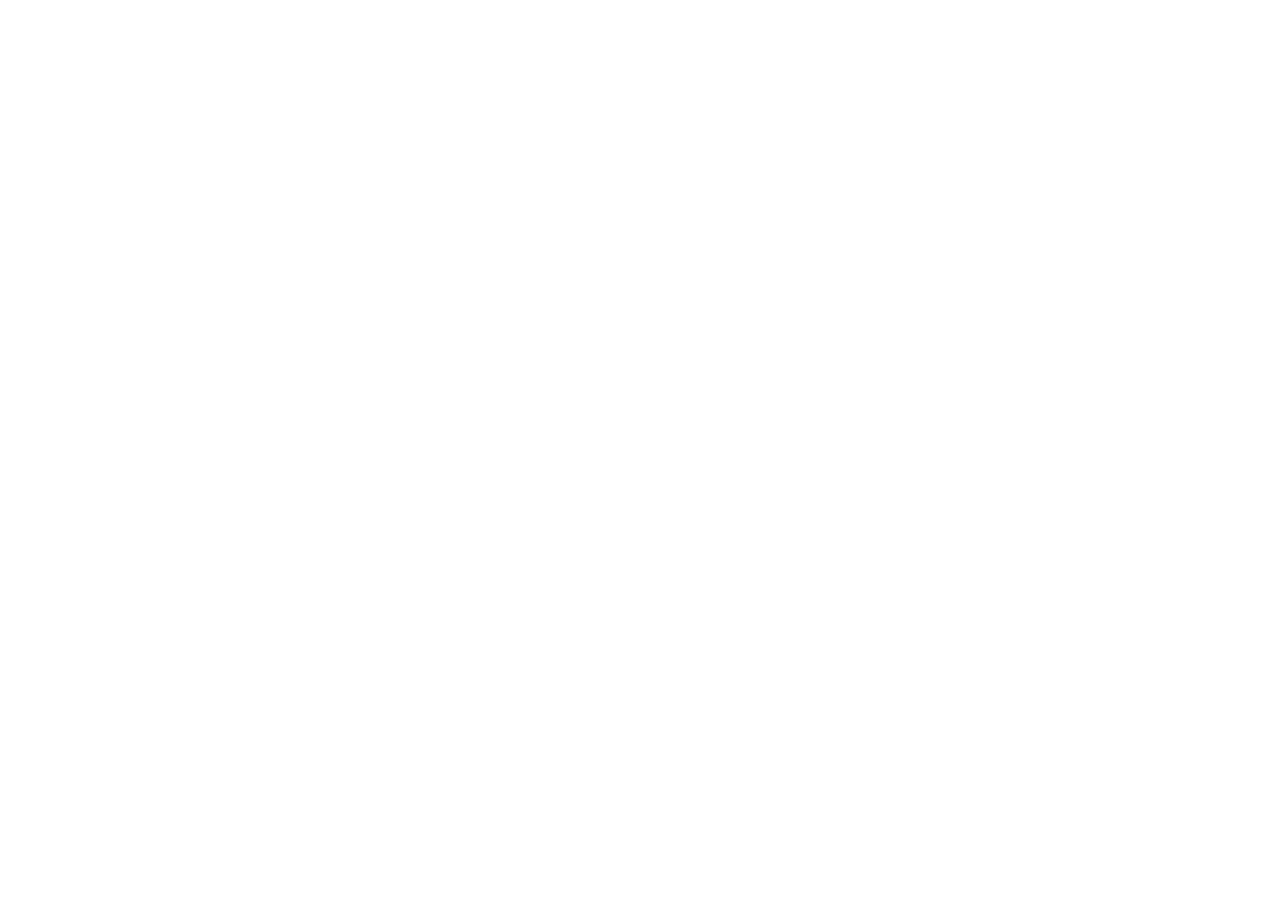
==== index.html @ c0e7a930 "Initial commit" ====
<!DOCTYPE html>
<html lang="en">
  <head>
    <meta charset="UTF-8" />
    <meta name="viewport" content="width=device-width, initial-scale=1.0" />
    <title>My Portfolio</title>
  </head>
  <body></body>
</html>
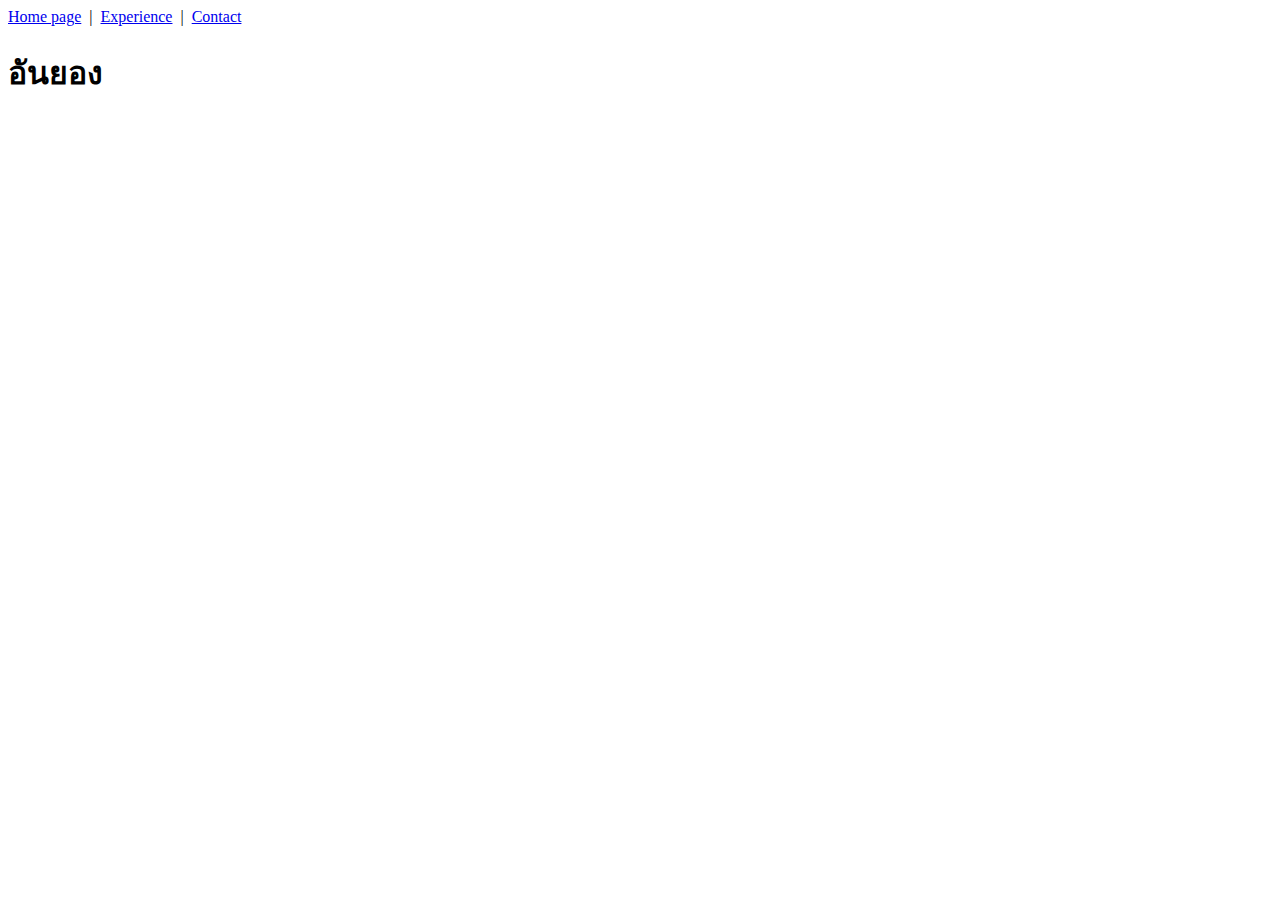
==== commit 97134fbc: "test" ====
--- a/index.html
+++ b/index.html
@@ -1,9 +1,14 @@
 <!DOCTYPE html>
 <html lang="en">
-  <head>
-    <meta charset="UTF-8" />
-    <meta name="viewport" content="width=device-width, initial-scale=1.0" />
-    <title>My Portfolio</title>
-  </head>
-  <body></body>
-</html>
+<head>
+    <meta charset="UTF-8">
+    <meta name="viewport" content="width=device-width, initial-scale=1.0">
+    <title>Home page</title>
+</head>
+<body>
+    <div>
+        <a href="Home page.html">Home page</a> &nbsp;|&nbsp; <a href="Experience.html">Experience</a> &nbsp;|&nbsp; <a href="Contact.html">Contact</a> 
+      </div>
+      <h1>อันยอง</h1>
+</body>
+</html>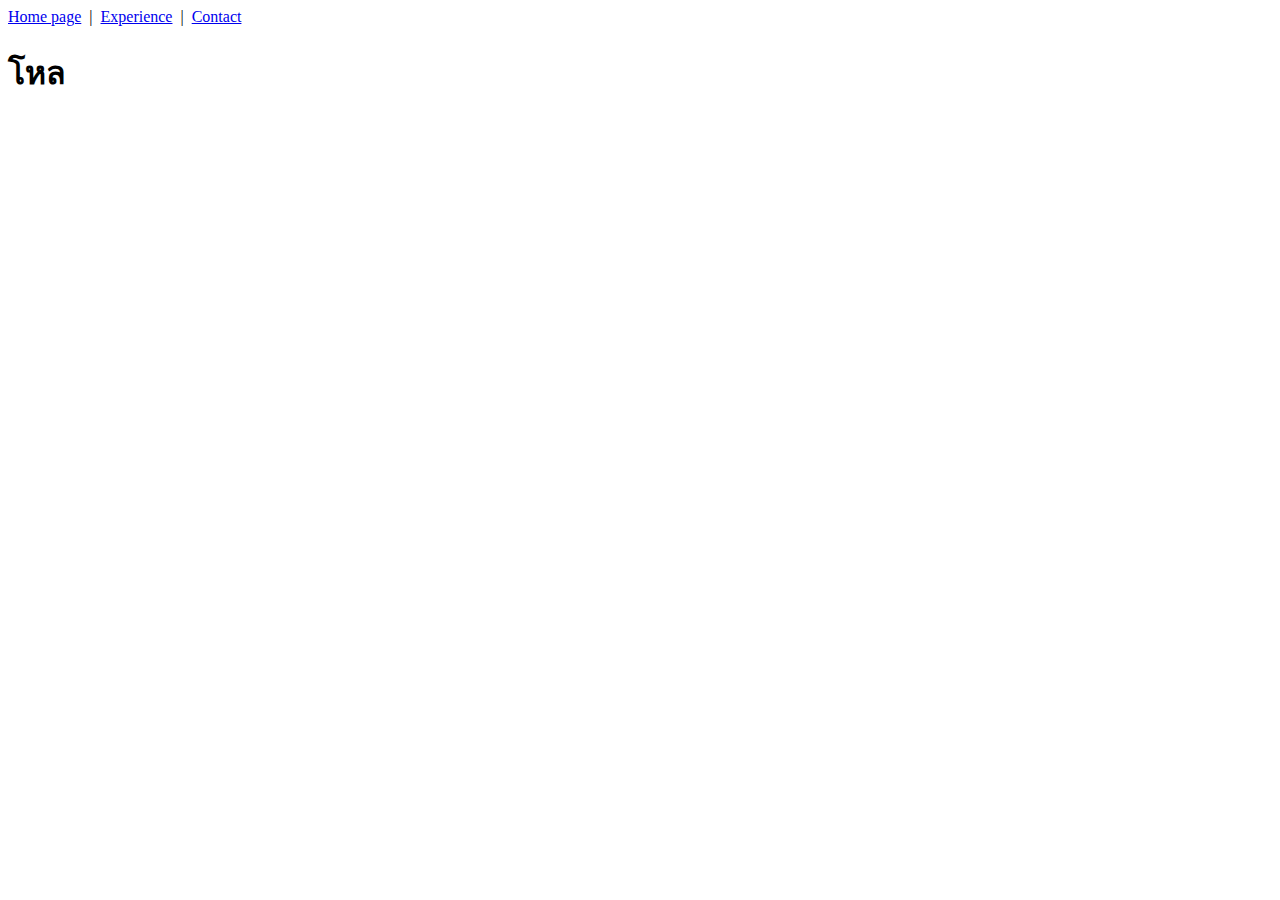
==== commit dfbe1abe: "testing 2" ====
--- a/index.html
+++ b/index.html
@@ -9,6 +9,6 @@
     <div>
         <a href="Home page.html">Home page</a> &nbsp;|&nbsp; <a href="Experience.html">Experience</a> &nbsp;|&nbsp; <a href="Contact.html">Contact</a> 
       </div>
-      <h1>อันยอง</h1>
+      <h1>โหล</h1>
 </body>
 </html>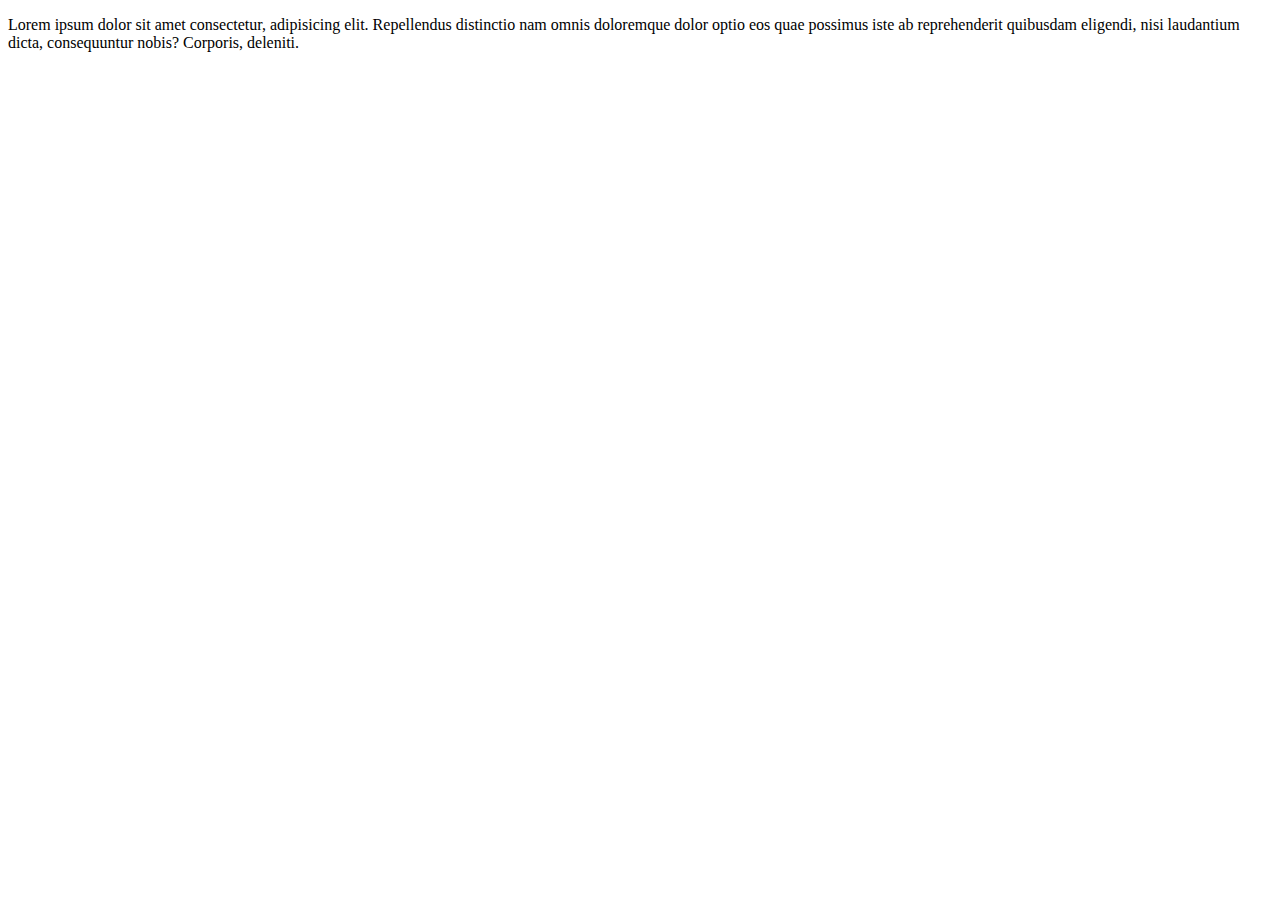
==== commit c1c81e8e: "testing 3" ====
--- a/index.html
+++ b/index.html
@@ -6,9 +6,6 @@
     <title>Home page</title>
 </head>
 <body>
-    <div>
-        <a href="Home page.html">Home page</a> &nbsp;|&nbsp; <a href="Experience.html">Experience</a> &nbsp;|&nbsp; <a href="Contact.html">Contact</a> 
-      </div>
-      <h1>โหล</h1>
+ <p>Lorem ipsum dolor sit amet consectetur, adipisicing elit. Repellendus distinctio nam omnis doloremque dolor optio eos quae possimus iste ab reprehenderit quibusdam eligendi, nisi laudantium dicta, consequuntur nobis? Corporis, deleniti.</p>
 </body>
 </html>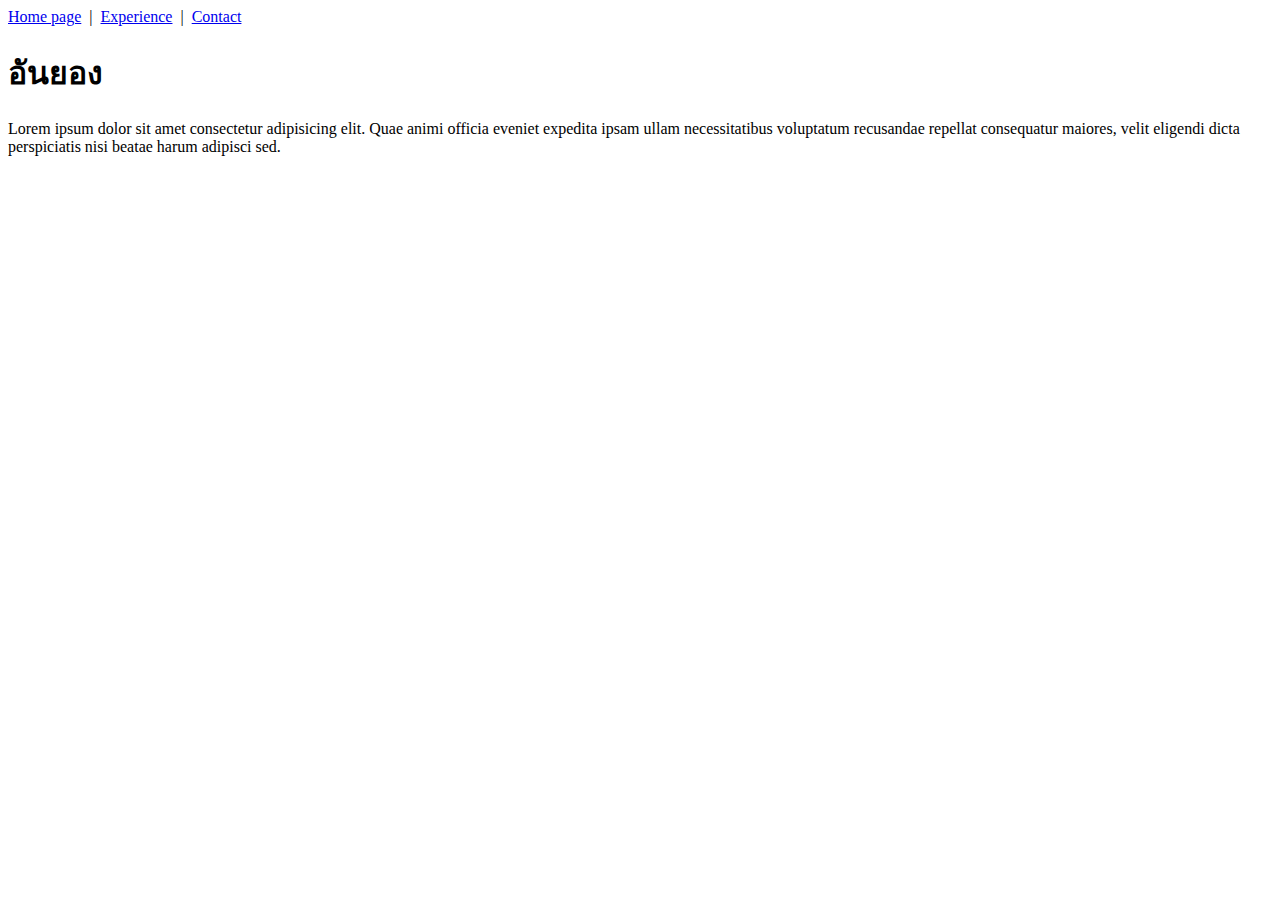
==== commit e9758e93: "testing 5" ====
--- a/index.html
+++ b/index.html
@@ -6,6 +6,10 @@
     <title>Home page</title>
 </head>
 <body>
- <p>Lorem ipsum dolor sit amet consectetur, adipisicing elit. Repellendus distinctio nam omnis doloremque dolor optio eos quae possimus iste ab reprehenderit quibusdam eligendi, nisi laudantium dicta, consequuntur nobis? Corporis, deleniti.</p>
+    <div>
+        <a href="Home page.html">Home page</a> &nbsp;|&nbsp; <a href="Experience.html">Experience</a> &nbsp;|&nbsp; <a href="Contact.html">Contact</a> 
+      </div>
+      <h1>อันยอง</h1>
+      <p>Lorem ipsum dolor sit amet consectetur adipisicing elit. Quae animi officia eveniet expedita ipsam ullam necessitatibus voluptatum recusandae repellat consequatur maiores, velit eligendi dicta perspiciatis nisi beatae harum adipisci sed.</p>
 </body>
 </html>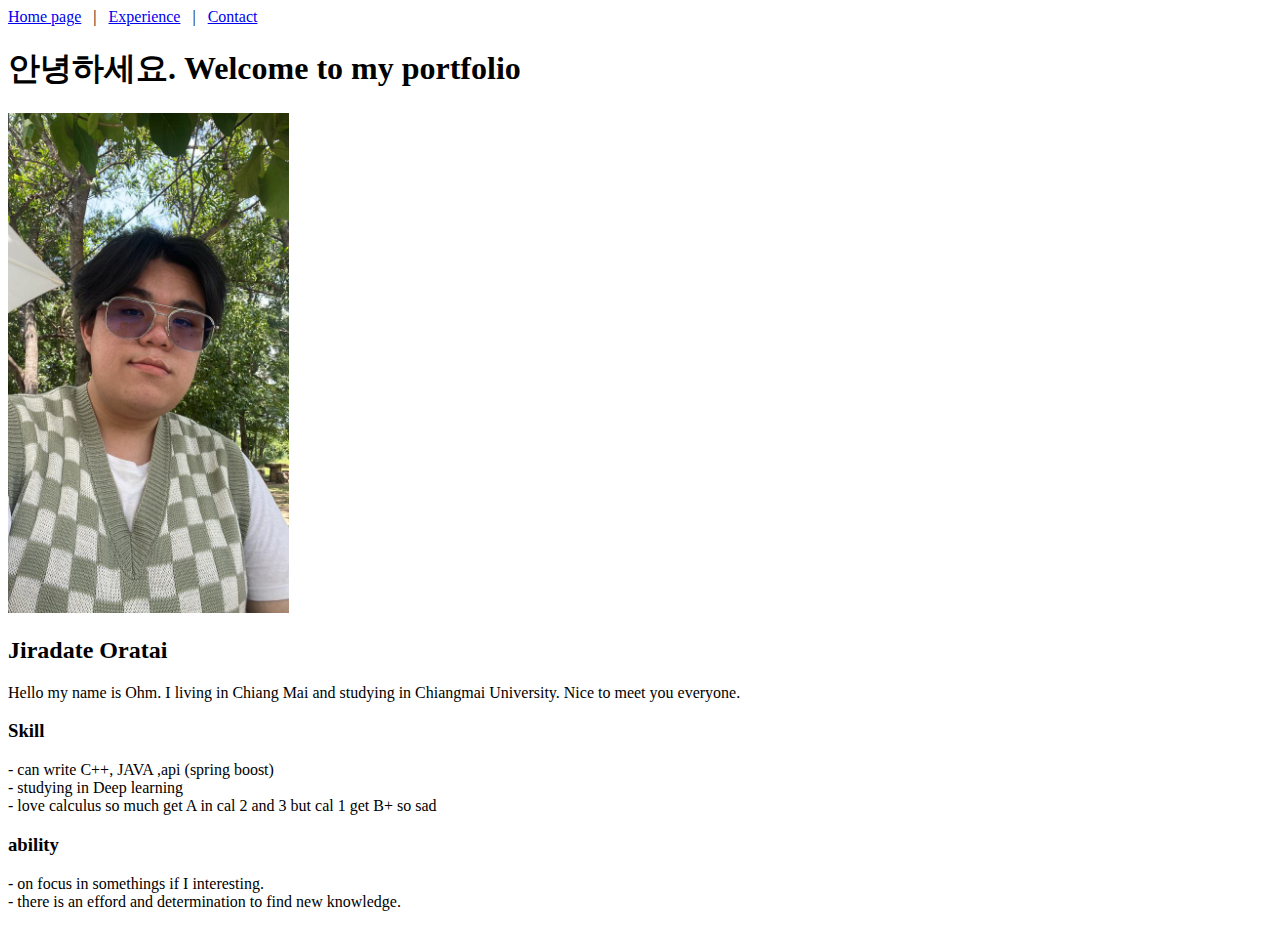
==== commit 1a9963da: "finish mung" ====
--- a/index.html
+++ b/index.html
@@ -4,12 +4,33 @@
     <meta charset="UTF-8">
     <meta name="viewport" content="width=device-width, initial-scale=1.0">
     <title>Home page</title>
+    <link rel="stylesheet" href="css/style.css">
+    <link href="https://fonts.googleapis.com/css2?family=PT+Serif:ital,wght@0,400;0,700;1,400;1,700&display=swap" rel="stylesheet">
+    <link href="https://fonts.googleapis.com/css2?family=Black+Han+Sans&display=swap" rel="stylesheet">
 </head>
 <body>
     <div>
-        <a href="Home page.html">Home page</a> &nbsp;|&nbsp; <a href="Experience.html">Experience</a> &nbsp;|&nbsp; <a href="Contact.html">Contact</a> 
-      </div>
-      <h1>อันยอง</h1>
-      <p>Lorem ipsum dolor sit amet consectetur adipisicing elit. Quae animi officia eveniet expedita ipsam ullam necessitatibus voluptatum recusandae repellat consequatur maiores, velit eligendi dicta perspiciatis nisi beatae harum adipisci sed.</p>
+        <a href="index.html">Home page</a> &nbsp;&nbsp;|&nbsp;&nbsp; <a href="Experience.html">Experience</a> &nbsp;&nbsp;|&nbsp;&nbsp; <a href="Contact.html">Contact</a> 
+      
+      <h1>안녕하세요. Welcome to my portfolio</h1>
+    </div>
+      <img src="img/my.jpg" alt="it's me" height="500px">
+      <h2>Jiradate Oratai</h2>
+      <div class="top">
+      Hello my name is Ohm. I living in Chiang Mai and studying in Chiangmai University. Nice to meet you everyone. 
+    </div>
+      <h3>Skill</h3> 
+      <p>
+        - can write C++, JAVA ,api (spring boost) <br>
+        - studying in Deep learning <br>
+        - love calculus so much get A in cal 2 and 3 but cal 1 get B+ so sad
+      </p>
+      <h3>ability</h3>
+      <p>
+        - on focus in somethings if I interesting. <br>
+        - there is an efford and determination to find new knowledge.
+      </p>
+    
+      
 </body>
 </html>